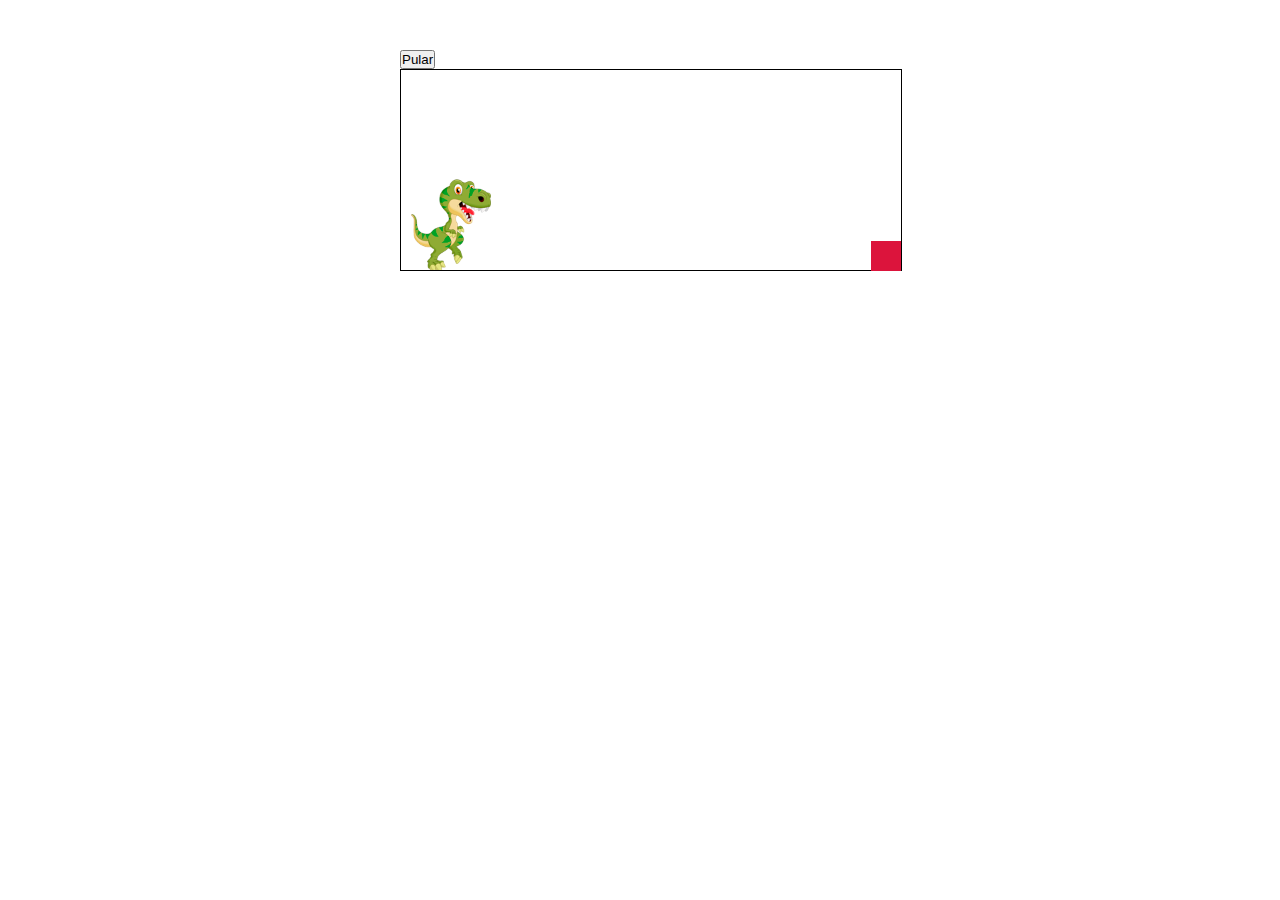
==== jogo01.html @ 03b9dff2 "funcionanado pulo da aba jogo" ====
<!DOCTYPE html>
<html lang="pt-br" onclick ="pular() ">
<head>
    <meta charset="UTF-8">
    <meta http-equiv="X-UA-Compatible" content="IE=edge">
    <meta name="viewport" content="width=device-width, initial-scale=1.0">
    <title>game</title>

    
    <style>
      *{
        margin:0;
        padding: 0;
      }
      #game{
        width: 500px;
        height: 200px;
        border: 1px solid black;
      }
        /* ---------------------------------------------------- criando o personagen */
         #perso{
            width: 50px;
            height: 50px;
            /*border-radius: 2px;*/
            /* background-color: rgb(46, 184, 11); */
            position: relative; 
            top: 100px;
           
            
          }
          /* .animar{
            animation: perso 500ms infinite;
          }
          @keyframes perso{
            0%{top: 160px;}
            30%{top: 100px;} /*a porcenteagem é o tempo em que a animação vai levar pra acabar 100@ == fim
            70%{top: 100px;} 
            100%{top: 150px;}  
          } */
          #quadrado{
            width: 30px;
            height: 30px;
            background-color: crimson;
            position: relative;
            top: 121px;
            left: 470px;
            animation: quadrado 0s infinite linear;
          }

         @keyframes quadrado{
         0%{left: 480px;}
         100%{left: -40px;}
         } 
         section{
           margin-left: 400px;
           margin-top: 50px;
         }
       
        

       </style>


      

      <script>
   
      function myFunction03(){
       var value = 52
        var elemento = document.getElementById('perso')
        elemento.style.top =value+"px"

       setTimeout(function(){
        if(value==52){
         value=100 
         elemento.style.top =value+"px"       
        }
       },500)

     }
      </script>



</head>
<body>
  
    
  
   <section>
    <button onclick="myFunction03()">Pular</button>

    <div id="game">
      <div id="perso" > <img src="imagens/img04.png" width="100px" height="100px"></div>
      <div id="quadrado" ></div>
      <div id="stage" ></div>
   </div>
</section> 

   



</body>

</html>
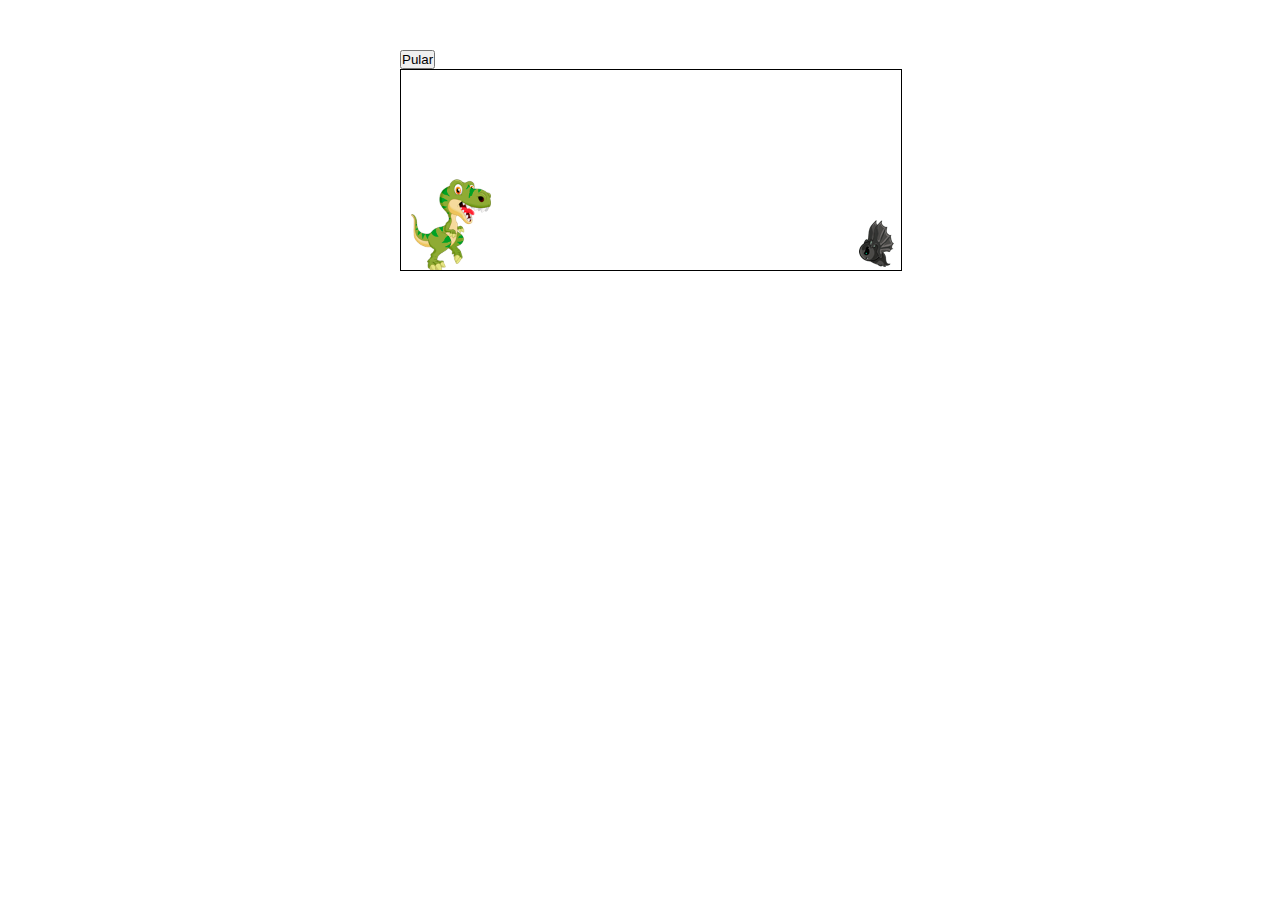
==== commit c79373c0: "adicionado script ao dinossauro" ====
--- a/jogo01.html
+++ b/jogo01.html
@@ -1,5 +1,5 @@
 <!DOCTYPE html>
-<html lang="pt-br" onclick ="pular() ">
+<html lang="pt-br" >
 <head>
     <meta charset="UTF-8">
     <meta http-equiv="X-UA-Compatible" content="IE=edge">
@@ -12,6 +12,9 @@
         margin:0;
         padding: 0;
       }
+
+  
+     /*-------------------------------------------------------------------------linha de estilo*/
       #game{
         width: 500px;
         height: 200px;
@@ -21,35 +24,24 @@
          #perso{
             width: 50px;
             height: 50px;
-            /*border-radius: 2px;*/
-            /* background-color: rgb(46, 184, 11); */
             position: relative; 
             top: 100px;
            
             
           }
-          /* .animar{
-            animation: perso 500ms infinite;
-          }
-          @keyframes perso{
-            0%{top: 160px;}
-            30%{top: 100px;} /*a porcenteagem é o tempo em que a animação vai levar pra acabar 100@ == fim
-            70%{top: 100px;} 
-            100%{top: 150px;}  
-          } */
+         /* ---------------------------------------------------- criando o inimigo */
           #quadrado{
             width: 30px;
             height: 30px;
-            background-color: crimson;
             position: relative;
-            top: 121px;
-            left: 470px;
+            top: 100px;
+            left: 450px;
             animation: quadrado 0s infinite linear;
           }
 
          @keyframes quadrado{
-         0%{left: 480px;}
-         100%{left: -40px;}
+         0%{left: 450px;}
+         100%{left: -10px;}
          } 
          section{
            margin-left: 400px;
@@ -68,6 +60,7 @@
       function myFunction03(){
        var value = 52
         var elemento = document.getElementById('perso')
+        var quadrado = document.getElementById('quadrado')
         elemento.style.top =value+"px"
 
        setTimeout(function(){
@@ -77,7 +70,19 @@
         }
        },500)
 
+    //------------------------------------testando colizão
+     
+     var quadradoPosition = parseInt(window.getComputedStyle(quadrado).getPropertyValue('left') )
+    var dino =parseInt(window.getComputedStyle(elemento).getPropertyValue('top') )
+
+     if(quadradoPosition<51 && dino <=100){
+       alert("colidiu")
+
      }
+
+
+     }
+    
       </script>
 
 
@@ -92,7 +97,7 @@
 
     <div id="game">
       <div id="perso" > <img src="imagens/img04.png" width="100px" height="100px"></div>
-      <div id="quadrado" ></div>
+      <div id="quadrado" > <img src="imagens/img05.png" alt=""></div>
       <div id="stage" ></div>
    </div>
 </section> 
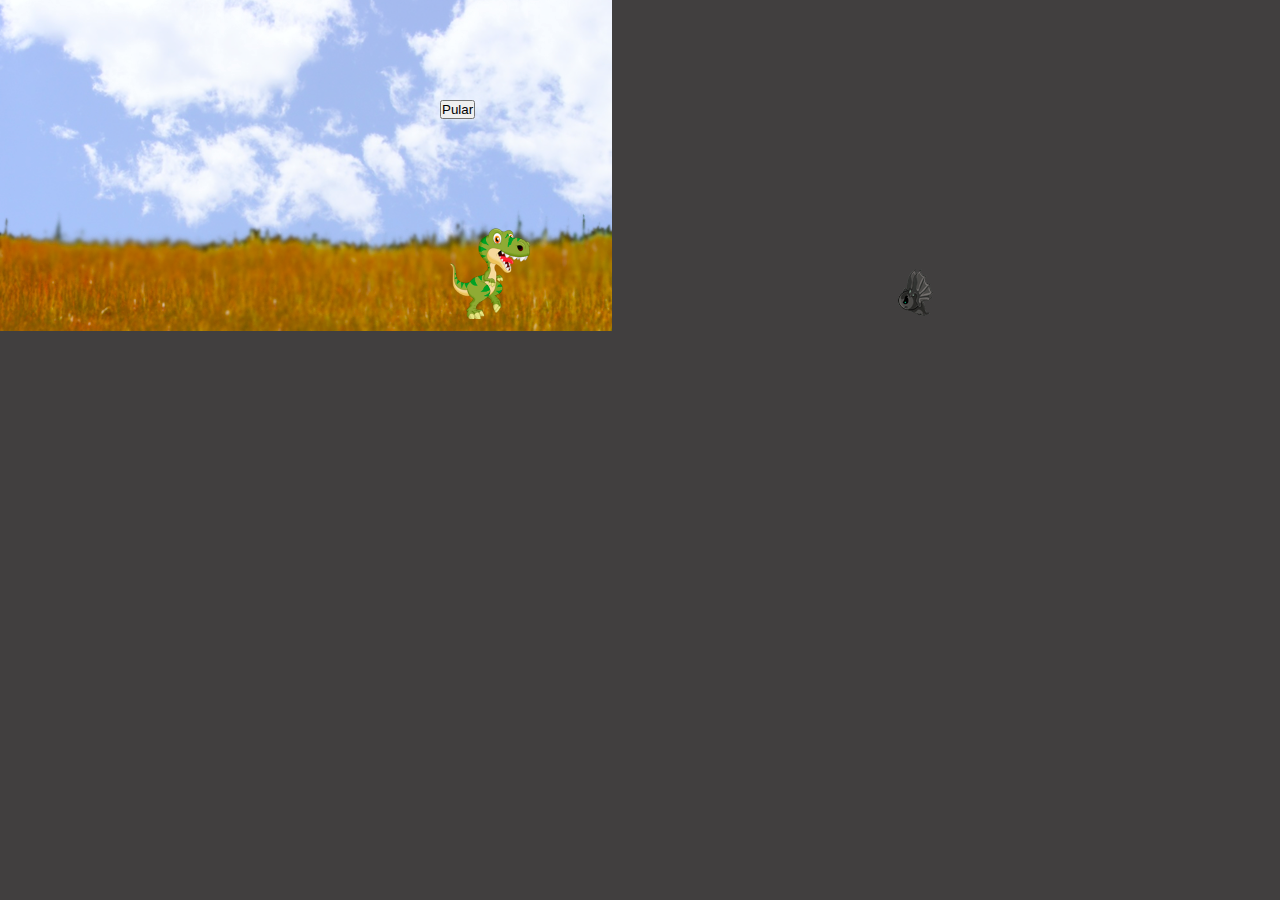
==== commit bab073c0: "pronta versão do jogo" ====
--- a/jogo01.html
+++ b/jogo01.html
@@ -4,6 +4,10 @@
     <meta charset="UTF-8">
     <meta http-equiv="X-UA-Compatible" content="IE=edge">
     <meta name="viewport" content="width=device-width, initial-scale=1.0">
+    <!-- bootstrap -->
+    <link rel="stylesheet" href="https://stackpath.bootstrapcdn.com/bootstrap/4.1.3/css/bootstrap.min.css"
+    integrity="sha384-MCw98/SFnGE8fJT3GXwEOngsV7Zt27NXFoaoApmYm81iuXoPkFOJwJ8ERdknLPMO" crossorigin="anonymous"> 
+
     <title>game</title>
 
     
@@ -12,13 +16,35 @@
         margin:0;
         padding: 0;
       }
+     
+     .fundo {
+      
+            height: 500px;
+            position: relative;
+            top: 50px;
+            left: 450px;
+            
 
-  
+      background-image: url("imagens/img06.png");
+       background-repeat: no-repeat;
+       width: 600px;
+      animation: body 15s infinite linear;
+     }
+     @keyframes body{
+       0%{left: 100px ;}
+       50%{ left: 80px;}
+       100%{ left: 100px;}
+     }
+     body{
+       background-color: rgb(65, 63, 63);
+     }
+     
      /*-------------------------------------------------------------------------linha de estilo*/
       #game{
         width: 500px;
         height: 200px;
-        border: 1px solid black;
+        /* border: 1px solid black; */
+        
       }
         /* ---------------------------------------------------- criando o personagen */
          #perso{
@@ -36,7 +62,7 @@
             position: relative;
             top: 100px;
             left: 450px;
-            animation: quadrado 0s infinite linear;
+            animation: quadrado 2s infinite linear;
           }
 
          @keyframes quadrado{
@@ -44,10 +70,12 @@
          100%{left: -10px;}
          } 
          section{
-           margin-left: 400px;
+           margin-left: -10px;
            margin-top: 50px;
+         
          }
-       
+        
+        
         
 
        </style>
@@ -57,52 +85,67 @@
 
       <script>
    
-      function myFunction03(){
-       var value = 52
-        var elemento = document.getElementById('perso')
-        var quadrado = document.getElementById('quadrado')
-        elemento.style.top =value+"px"
 
-       setTimeout(function(){
-        if(value==52){
-         value=100 
-         elemento.style.top =value+"px"       
-        }
-       },500)
+//-------------------------------------------------crindo o segundo teste de colisao
 
-    //------------------------------------testando colizão
+
+function myFunction03(){
+      var value = 25
+       var elemento = document.getElementById('perso')
+       var quadrado = document.getElementById('quadrado')
+       elemento.style.top =value+"px"
+
+  setTimeout(function(){
+       if(value==25){
+        value=100 
+        elemento.style.top =value+"px"       
+       }
+        
+        
+      },500)}
+
+
+     setInterval(function(){
+      var elemento = document.getElementById('perso')
+     var quadrado = document.getElementById('quadrado')
+     var dino =parseInt(window.getComputedStyle(elemento).getPropertyValue('top') )
+     var quadradoPosition = parseInt(window.getComputedStyle(quadrado).getPropertyValue('left') )
+    
+     if(quadradoPosition < 40  && dino == 100){
+  
+       
+     alert("colidiu")
      
-     var quadradoPosition = parseInt(window.getComputedStyle(quadrado).getPropertyValue('left') )
-    var dino =parseInt(window.getComputedStyle(elemento).getPropertyValue('top') )
-
-     if(quadradoPosition<51 && dino <=100){
-       alert("colidiu")
-
      }
 
-
-     }
+     },1)
+     
     
       </script>
 
 
 
 </head>
-<body>
+
+<body class="fundo">
   
-    
+
   
-   <section>
+   <section >
+     
+
+    <div class="container"> 
     <button onclick="myFunction03()">Pular</button>
 
-    <div id="game">
+    <div id="game" >
       <div id="perso" > <img src="imagens/img04.png" width="100px" height="100px"></div>
       <div id="quadrado" > <img src="imagens/img05.png" alt=""></div>
-      <div id="stage" ></div>
+      <div id="stage"></div>
    </div>
+    </div>
 </section> 
 
-   
+
 
 
 
